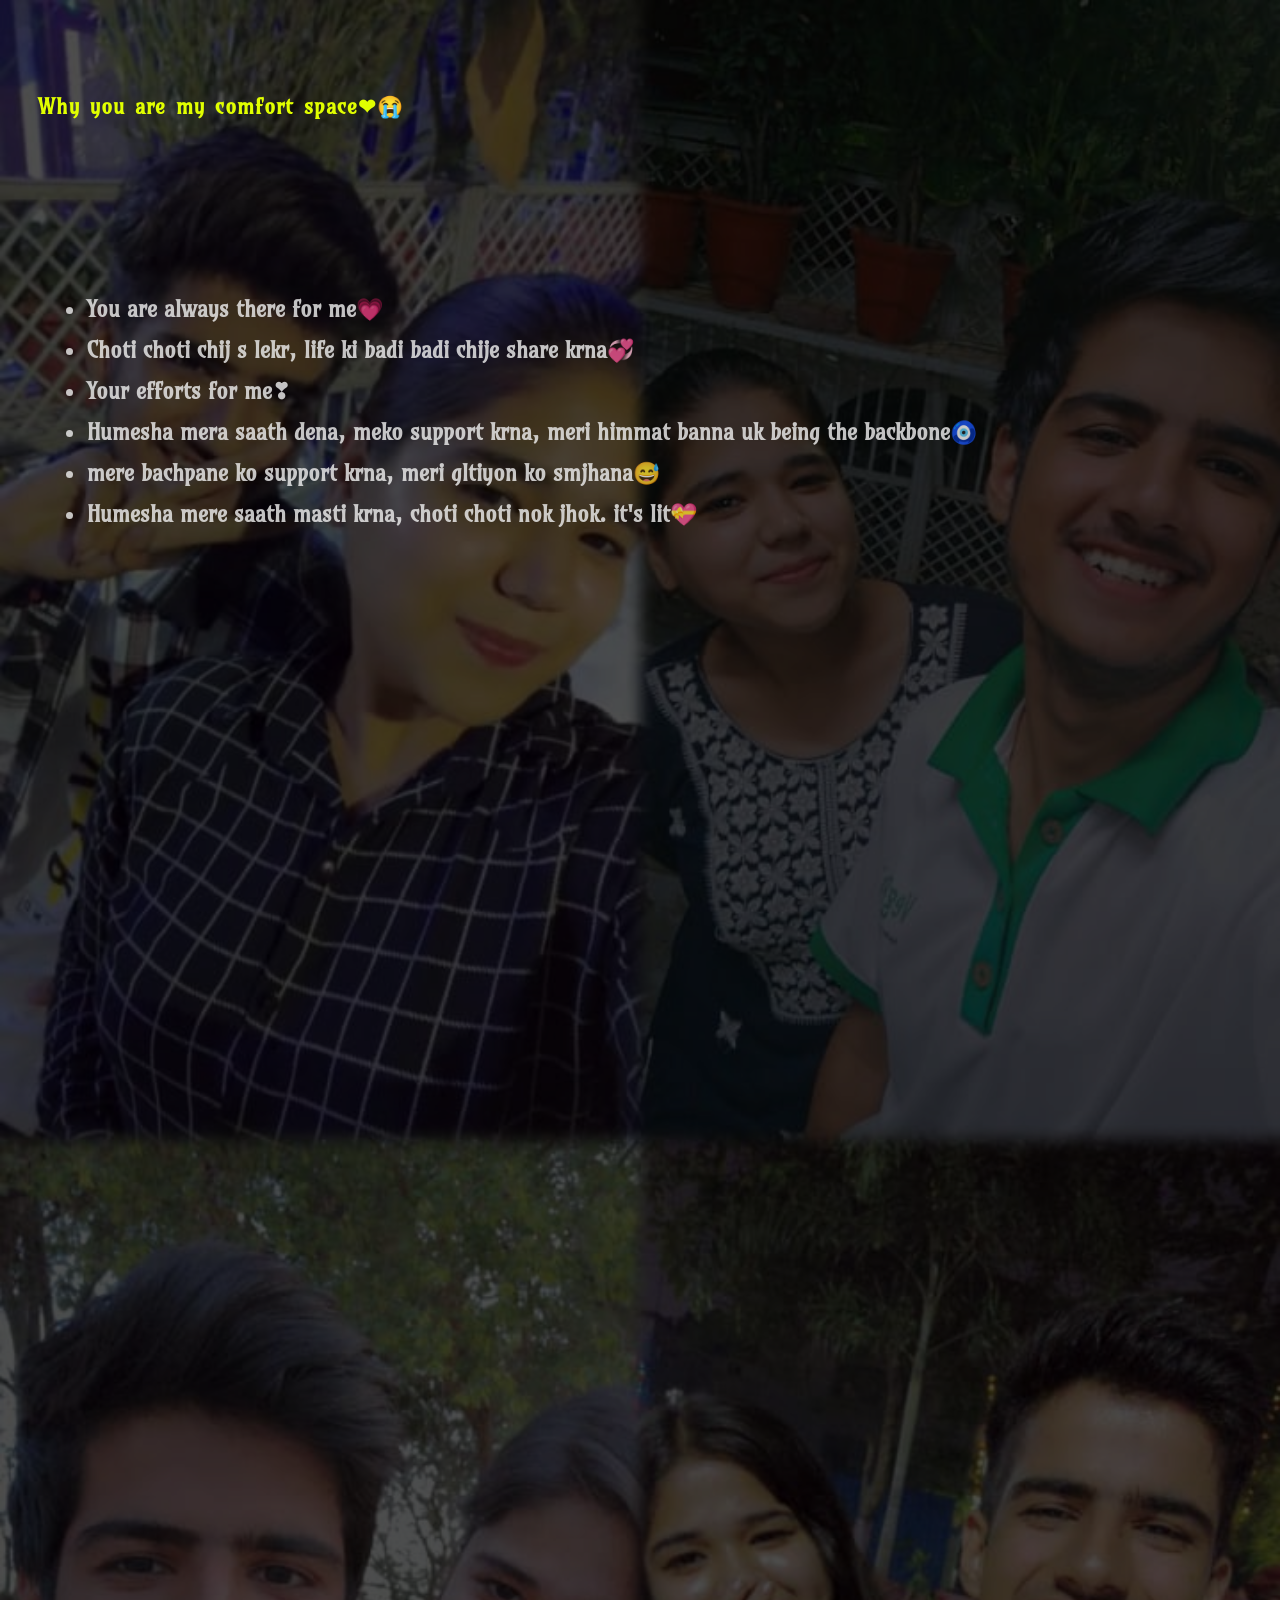
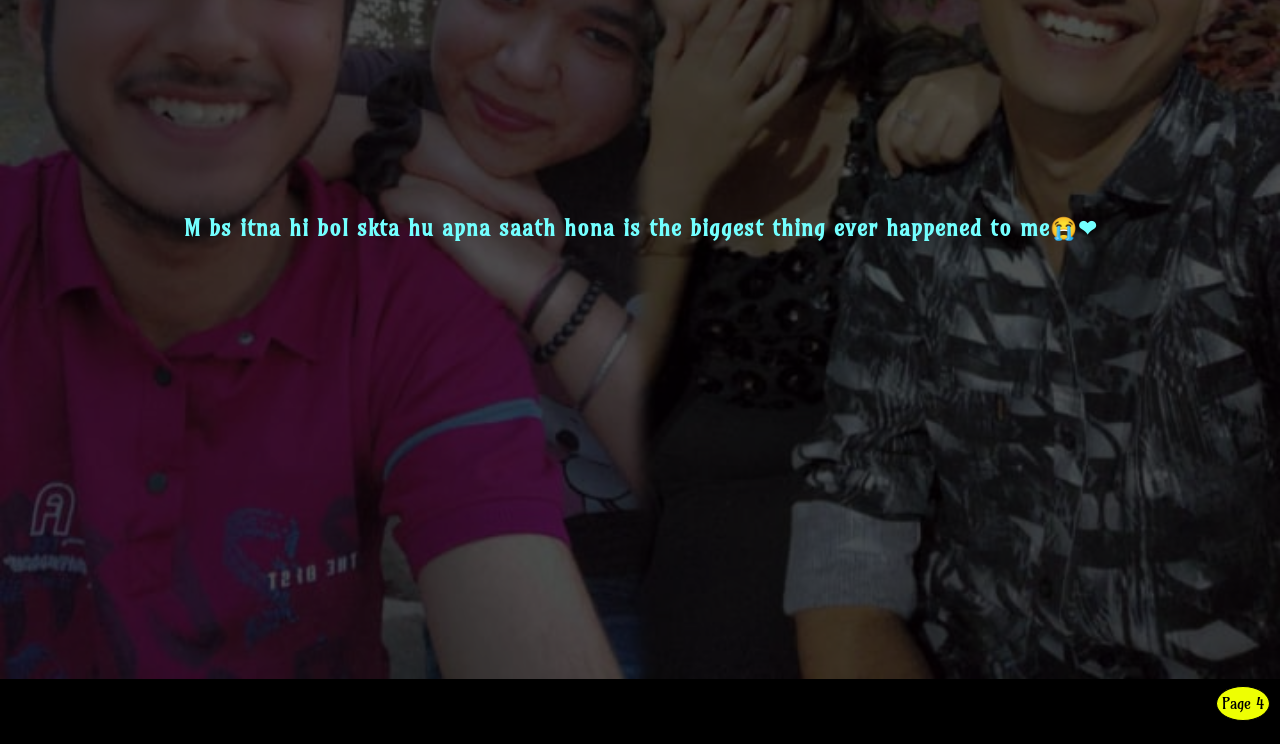
==== Bhavya3.html @ 2f76a5ec "Add files via upload" ====
<!DOCTYPE html>
<html lang="en">

<head>
    <meta charset="UTF-8">
    <meta name="viewport" content="width=device-width, initial-scale=1.0">
    <link rel="stylesheet" href="bhavya.css">
    <title>sukoon🧿</title>
    <style>
        @import url('https://fonts.googleapis.com/css2?family=Amarante&family=Playwrite+HU:wght@100..400&display=swap');
    </style>
</head>

<body>
    <div class="points">


        <img src="WhatsApp Image 2026-02-14 at 15.23.54.jpeg" id="Collage" alt="">
        <div>
            <h1 class="pg3a">Why you are my comfort space❤😭</h1>
        </div>
        <div class="pg3b">
            <p>
            <ul>
                <li>You are always there for me💗</li>
                <li>Choti choti chij s lekr, life ki badi badi chije share krna💞</li>
                <li>Your efforts for me❣</li>
                <li>Humesha mera saath dena, meko support krna, meri himmat banna uk being the backbone🧿</li>
                <li>mere bachpane ko support krna, meri gltiyon ko smjhana😅</li>
                <li>Humesha mere saath masti krna, choti choti nok jhok. it's lit💝</li>
            </ul>
            </p>
        </div>
        <div>
            <p class="pg3c">
                M bs itna hi bol skta hu apna saath hona is the biggest thing ever happened to me😭❤
            </p>
        </div>
        <div class="swap">
            <a href="Bhavya4.html">
                <button>
                    Page 4
                </button>
            </a>
        </div>
    </div>
    <div class="pg3d">
        <video id="vid" src="darkhast.mp4" loop controls></video>

        <script>
            let video = document.getElementById("vid");

            document.body.addEventListener("click", () => {
                video.play();
            });
        </script>
    </div>
</body>


</html>
---- bhavya.css ----
* {
  padding: 0;
  margin: 0;
  background-color: black;
}

.pg1a {
  width: 375px;
}

.pg1a img {
  width: 410px;
  height: 710px;
}

.swap {
  background-color: #000;
  text-align: end;
  width: 100%;
  background-color: #000;
}

.swap button {
  border: 1px solid black;
  border-radius: 50%;
  background-color: rgb(238, 255, 2);
  height: 35px;
  font-size: 15px;
  cursor: pointer;
  margin-top: 3px;
  margin-bottom: 5px;
  margin-right: 10px;
  padding: 2px 5px;
  font-family: "Amarante", serif;
}

.story {
  background-color: #000;
  color: rgb(241, 241, 241);
  height: auto;
  position: relative;
  width: 100%;
  text-align: center;
}

#ghibli {
  width: 100%;
  height: 700px;
  position: relative;
  opacity: 40%;
}

.story h1,
p {
  font-family: "Amarante", serif;
  height: auto;
  text-align: center;
}

.pg2a {
  font-size: 20px;
  color: rgb(0, 251, 255);
  position: absolute;
  text-align: center;
  top: 3%;
  left: 6%;
  background-color: transparent;
}

.pg2b {
  font-size: 18px;
  color: rgb(248, 255, 35);
  padding-top: 10px;
  position: absolute;
  top: 8%;
  left: 8%;
  background-color: transparent;

}

.story p {
  /* padding: 30px 50px; */
  position: absolute;
  text-align: justify;
  font-size: 13.5px;
  top: 16%;
  left: 3%;
  right: 3%;
  font-weight: bolder;
  color: #fff;
  opacity:80%;
  background-color: transparent;
  line-height: 21px;
}

.points {
  background-color: #000;
  color: rgb(241, 241, 241);
  height: auto;
  position: relative;
  width: 100%;
  text-align: center;
}

#Collage {
  width: 100%;
  height: auto;
  position: relative;
  opacity: 30%;
}

.points h1,
p,
ul {
  font-family: "Amarante", serif;
  height: auto;
  text-align: center;
  background-color: transparent;
}

.pg3a {
  position: absolute;
  font-size: 21px;
  top: 4%;
  left: 3%;
  word-spacing: 2px;
  letter-spacing: 1px;
  color: rgb(225, 255, 0);
}

.pg3b {
  position: absolute;
  font-size: 15px;
  top: 12%;
  left: 2%;
  right: 2%;
  text-align: justify;
  background-color: transparent;

}

.pg3b ul li {
  background-color: transparent;
  font-size: 22px;
  text-align: justify;
  font-weight: bold;
  line-height: 41px;
  opacity: 80%;
}

.pg3b ul {
  list-style-type: disc;
  padding: 10px 5%;
}

.pg3c {
  position: absolute;
  top: 78%;
  left: 3%;
  right: 3%;
  font-size: 22px;
  font-weight: bolder;
  color: rgb(115, 255, 255);
  letter-spacing: 1px;
}

.heading {
  color: beige;
  font-size: 12px;
  margin: 22px;
  text-align: center;
}

.memory {
  width: 100%;
  display: flex;
  margin-bottom: 15px;
  justify-content: center;
}

.yaade {
  width: 75%;
  height: auto;
}

.yaade img {
  width: 100%;
  height: 400px;
  border: 3px rgb(255, 255, 255) solid;
  border-radius: 15px;
  display: block;
  justify-self: center;
}

.yaade p {
  display: none;
}

.yaade:hover p {
  display: block;
  text-align: justify;
  font-size: 22px;
  width: 98%;
  height: 400px;
  font-weight: bold;
  justify-self: center;
  background-color: skyblue;
  border: 3px rgb(255, 255, 255) solid;
  border-radius: 15px;
  line-height: 40px;
  color: black;
  padding: 0 3px;
  text-justify: center;
  letter-spacing: 1.1px;
  align-content: center;
}

.yaade:hover img {
  display: none;
  transition-duration: 2s;
}


.pg5 {
  font-family: "Amarante", serif;
  background: #000;
  text-align: center;
  /* padding: 30px; */
  padding-top: 10px;
  margin: 0;
  overflow-x: hidden;
  height: 63vh;
  perspective: 900px;
  /* 👈 For 3D effect */
}

.pg5a {
  color: rgb(255, 255, 255);
  font-size: 22px;
  letter-spacing: 1px;
  word-spacing: 4px;
  text-align: center;
  margin-top: 10px;
  line-height: 35px;
}


.pg5b {
  position: relative;
  width: 200px;
  height: auto;
  margin-top: 55px;
  margin-bottom: 0;
  margin-left: auto;
  margin-right: auto;
  transform-style: preserve-3d;
  animation: rotate 15s infinite linear;
}

.pg5b img {
  position: absolute;
  width: 85%;
  height: 200px;
  left: 0;
  top: 0;
  object-fit: cover;
  border-radius: 10px;
  box-shadow: 0 10px 20px rgba(0, 0, 0, 0.2);
}

/* Position each image in 3D space */
.pg5b img:nth-child(1) {
  transform: rotateY(0deg) translateZ(300px);
}

.pg5b img:nth-child(2) {
  transform: rotateY(45deg) translateZ(300px);
}

.pg5b img:nth-child(3) {
  transform: rotateY(90deg) translateZ(300px);
}

.pg5b img:nth-child(4) {
  transform: rotateY(135deg) translateZ(300px);
}

.pg5b img:nth-child(5) {
  transform: rotateY(180deg) translateZ(300px);
}

.pg5b img:nth-child(6) {
  transform: rotateY(225deg) translateZ(300px);
}

.pg5b img:nth-child(7) {
  transform: rotateY(270deg) translateZ(300px);
}

.pg5b img:nth-child(8) {
  transform: rotateY(315deg) translateZ(300px);
}

@keyframes rotate {
  from {
    transform: rotateY(0deg);
  }

  to {
    transform: rotateY(360deg);
  }
}

.pg5c {
  color: white;
  width: 80%;
  font-family: "Amarante", serif;
  font-size: 19px;
  text-align: justify;
  left: 0%;
  margin: 0;
  padding: 0;
  word-spacing: 1px;
  display: flex;
  justify-content: center;
  align-items: center;
}

.pg1d video{
  opacity: 5%;
  height: 0px;
}
.pg2d video{
  opacity: 5%;
  height: 0px;
}
.pg3d video{
  opacity: 95%;
  height: 0px;
}
.pg4d video{
  opacity: 95%;
  height: 0px;
}
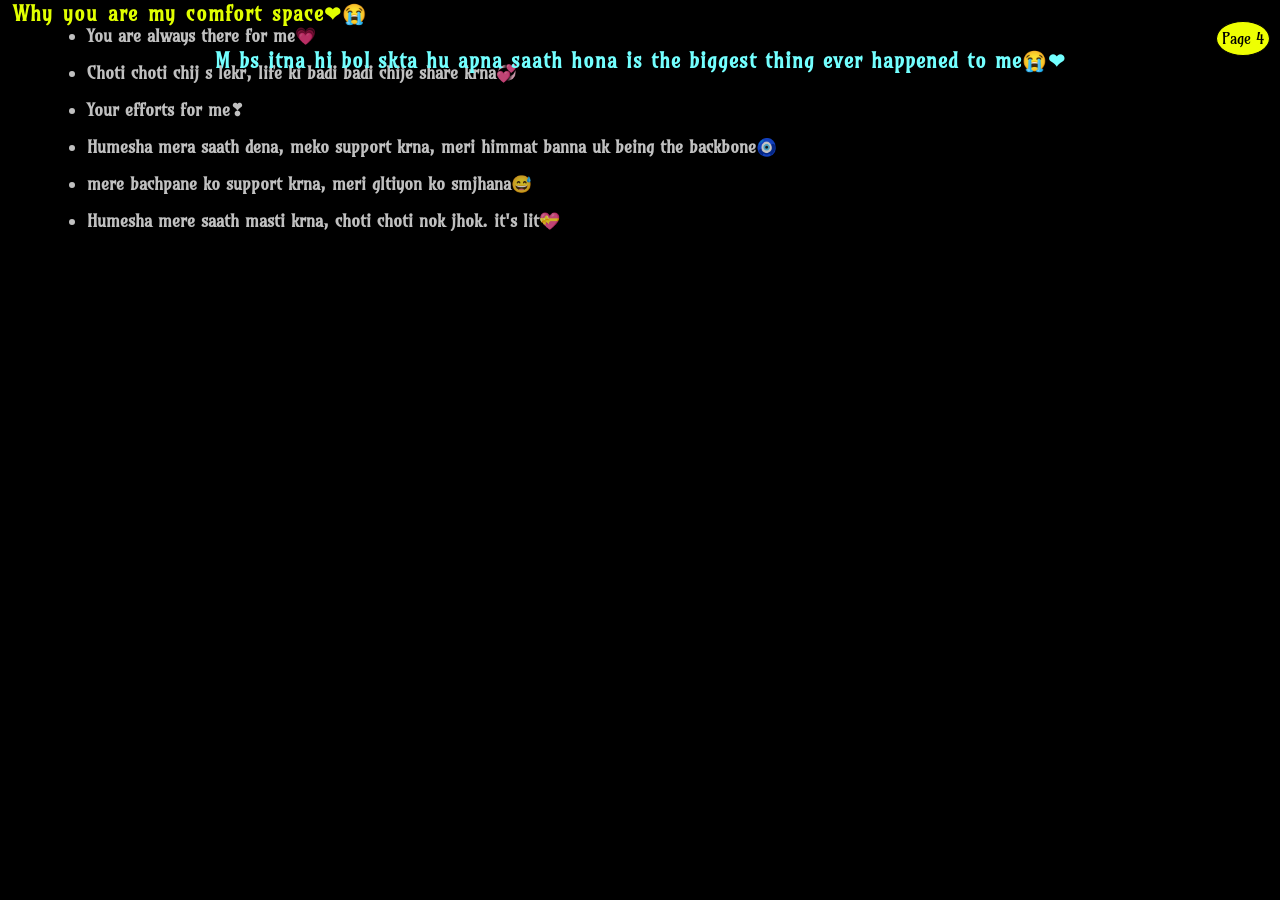
==== commit ef98dbd6: "Update Bhavya3.html" ====
--- a/Bhavya3.html
+++ b/Bhavya3.html
@@ -15,7 +15,7 @@
     <div class="points">
 
 
-        <img src="WhatsApp Image 2026-02-14 at 15.23.54.jpeg" id="Collage" alt="">
+        <img src="WhatsApp Image 2026-03-19 at 23.29.25.jpeg" id="Collage" alt="">
         <div>
             <h1 class="pg3a">Why you are my comfort space❤😭</h1>
         </div>
@@ -58,4 +58,4 @@
 </body>
 
 
-</html>+</html>
--- a/bhavya.css
+++ b/bhavya.css
@@ -63,7 +63,7 @@
   position: absolute;
   text-align: center;
   top: 3%;
-  left: 6%;
+  left: 3%;
   background-color: transparent;
 }
 
@@ -73,7 +73,7 @@
   padding-top: 10px;
   position: absolute;
   top: 8%;
-  left: 8%;
+  left: 4%;
   background-color: transparent;
 
 }
@@ -82,7 +82,7 @@
   /* padding: 30px 50px; */
   position: absolute;
   text-align: justify;
-  font-size: 13.5px;
+  font-size: 12.5px;
   top: 16%;
   left: 3%;
   right: 3%;
@@ -90,7 +90,7 @@
   color: #fff;
   opacity:80%;
   background-color: transparent;
-  line-height: 21px;
+  line-height: 19px;
 }
 
 .points {
@@ -120,9 +120,9 @@
 
 .pg3a {
   position: absolute;
-  font-size: 21px;
+  font-size: 19.75px;
   top: 4%;
-  left: 3%;
+  left: 1%;
   word-spacing: 2px;
   letter-spacing: 1px;
   color: rgb(225, 255, 0);
@@ -130,7 +130,7 @@
 
 .pg3b {
   position: absolute;
-  font-size: 15px;
+  font-size: 13px;
   top: 12%;
   left: 2%;
   right: 2%;
@@ -141,10 +141,10 @@
 
 .pg3b ul li {
   background-color: transparent;
-  font-size: 22px;
+  font-size: 17px;
   text-align: justify;
   font-weight: bold;
-  line-height: 41px;
+  line-height: 37px;
   opacity: 80%;
 }
 
@@ -158,7 +158,7 @@
   top: 78%;
   left: 3%;
   right: 3%;
-  font-size: 22px;
+  font-size: 20px;
   font-weight: bolder;
   color: rgb(115, 255, 255);
   letter-spacing: 1px;
